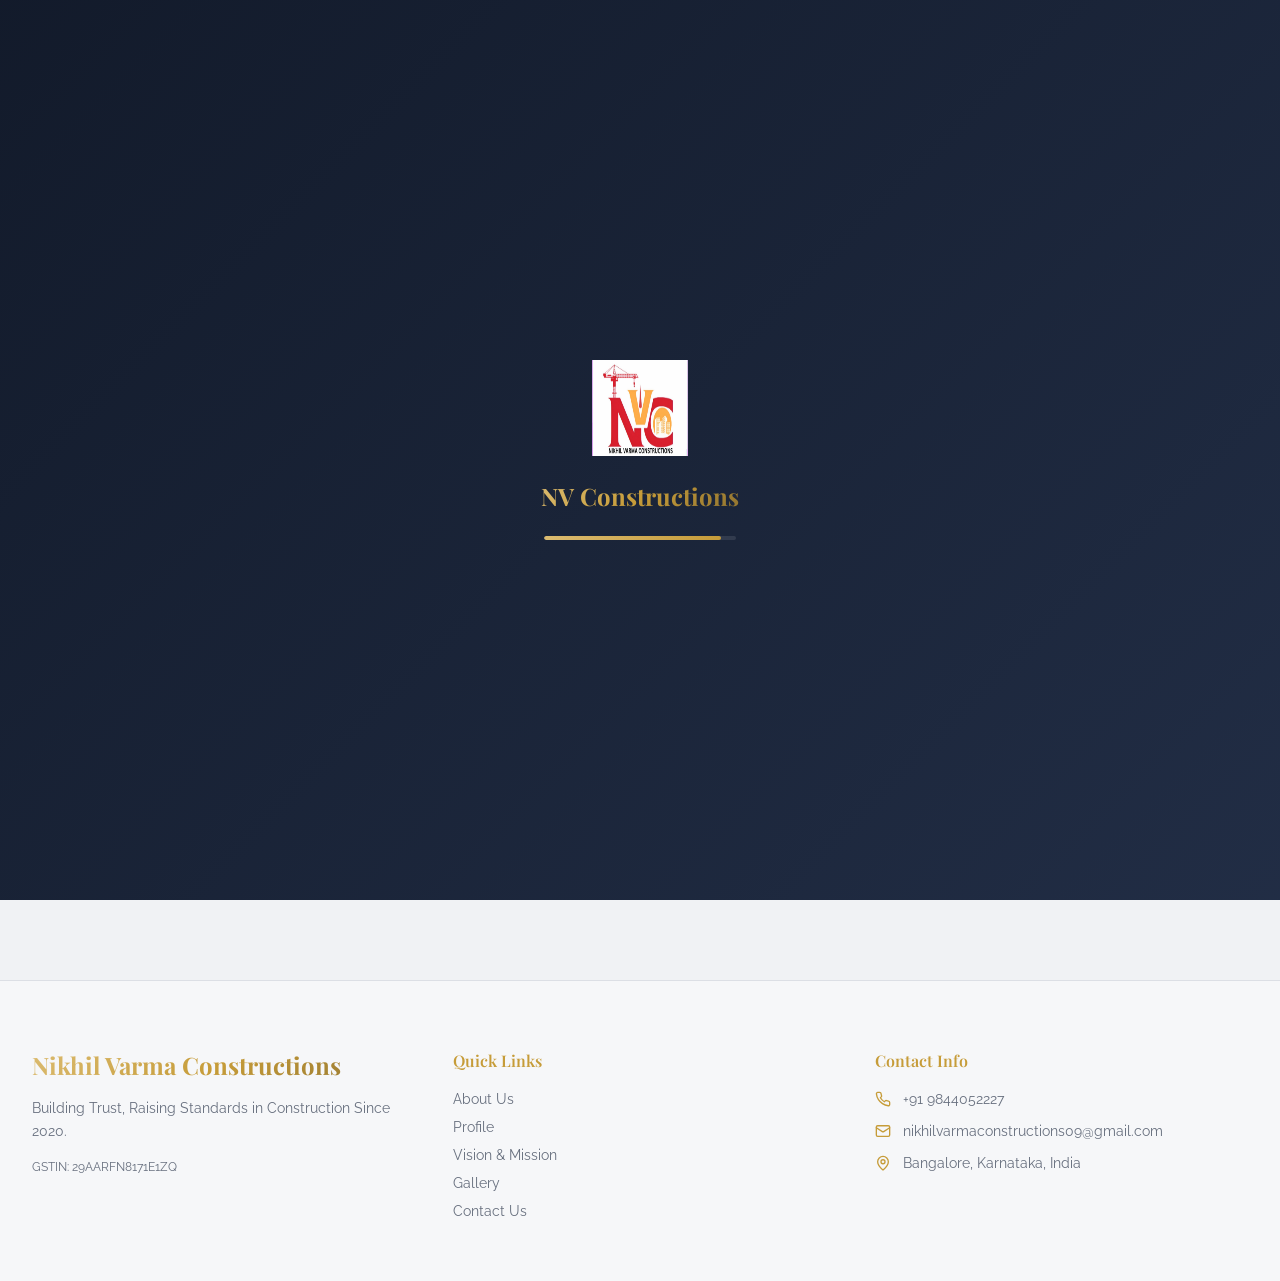
==== index.html @ b31aa089 "Add files via upload" ====
<!doctype html>
<html lang="en">
  <head>
    <meta charset="UTF-8" />
    <meta name="viewport" content="width=device-width, initial-scale=1.0" />
    <!-- TODO: Set the document title to the name of your application -->
    <title>Nikhil Varma Constructions</title>
    <meta name="description" content="Lovable Generated Project">
    <meta name="author" content="Lovable" />

    <!-- TODO: Update og:title to match your application name -->
    
    
    <meta property="og:type" content="website" />
    <meta property="og:image" content="https://pub-bb2e103a32db4e198524a2e9ed8f35b4.r2.dev/2d81e520-e8b1-4609-b271-ac4b49b8812e/id-preview-5701d9f8--d0efa5bd-de8d-4c6a-be8a-a0b3c2a89f29.lovable.app-1772284241008.png">

    <meta name="twitter:card" content="summary_large_image" />
    <meta name="twitter:site" content="@Lovable" />
    <meta name="twitter:image" content="https://pub-bb2e103a32db4e198524a2e9ed8f35b4.r2.dev/2d81e520-e8b1-4609-b271-ac4b49b8812e/id-preview-5701d9f8--d0efa5bd-de8d-4c6a-be8a-a0b3c2a89f29.lovable.app-1772284241008.png">
    
  
  
  
  <meta property="og:title" content="Nikhil Varma Constructions">
  <meta name="twitter:title" content="Nikhil Varma Constructions">
  <meta property="og:description" content="Lovable Generated Project">
  <meta name="twitter:description" content="Lovable Generated Project">
  <script type="module" crossorigin src="./assets/index-DYrRsvJ_.js"></script>
  <link rel="stylesheet" crossorigin href="./assets/index-O7Yin_gC.css">
</head>

  <body>
    <div id="root"></div>
  </body>
</html>
---- assets/index-O7Yin_gC.css ----
@import"https://fonts.googleapis.com/css2?family=Playfair+Display:wght@400;500;600;700;800&family=Raleway:wght@300;400;500;600;700&display=swap";*,:before,:after{--tw-border-spacing-x: 0;--tw-border-spacing-y: 0;--tw-translate-x: 0;--tw-translate-y: 0;--tw-rotate: 0;--tw-skew-x: 0;--tw-skew-y: 0;--tw-scale-x: 1;--tw-scale-y: 1;--tw-pan-x: ;--tw-pan-y: ;--tw-pinch-zoom: ;--tw-scroll-snap-strictness: proximity;--tw-gradient-from-position: ;--tw-gradient-via-position: ;--tw-gradient-to-position: ;--tw-ordinal: ;--tw-slashed-zero: ;--tw-numeric-figure: ;--tw-numeric-spacing: ;--tw-numeric-fraction: ;--tw-ring-inset: ;--tw-ring-offset-width: 0px;--tw-ring-offset-color: #fff;--tw-ring-color: rgb(59 130 246 / .5);--tw-ring-offset-shadow: 0 0 #0000;--tw-ring-shadow: 0 0 #0000;--tw-shadow: 0 0 #0000;--tw-shadow-colored: 0 0 #0000;--tw-blur: ;--tw-brightness: ;--tw-contrast: ;--tw-grayscale: ;--tw-hue-rotate: ;--tw-invert: ;--tw-saturate: ;--tw-sepia: ;--tw-drop-shadow: ;--tw-backdrop-blur: ;--tw-backdrop-brightness: ;--tw-backdrop-contrast: ;--tw-backdrop-grayscale: ;--tw-backdrop-hue-rotate: ;--tw-backdrop-invert: ;--tw-backdrop-opacity: ;--tw-backdrop-saturate: ;--tw-backdrop-sepia: ;--tw-contain-size: ;--tw-contain-layout: ;--tw-contain-paint: ;--tw-contain-style: }::backdrop{--tw-border-spacing-x: 0;--tw-border-spacing-y: 0;--tw-translate-x: 0;--tw-translate-y: 0;--tw-rotate: 0;--tw-skew-x: 0;--tw-skew-y: 0;--tw-scale-x: 1;--tw-scale-y: 1;--tw-pan-x: ;--tw-pan-y: ;--tw-pinch-zoom: ;--tw-scroll-snap-strictness: proximity;--tw-gradient-from-position: ;--tw-gradient-via-position: ;--tw-gradient-to-position: ;--tw-ordinal: ;--tw-slashed-zero: ;--tw-numeric-figure: ;--tw-numeric-spacing: ;--tw-numeric-fraction: ;--tw-ring-inset: ;--tw-ring-offset-width: 0px;--tw-ring-offset-color: #fff;--tw-ring-color: rgb(59 130 246 / .5);--tw-ring-offset-shadow: 0 0 #0000;--tw-ring-shadow: 0 0 #0000;--tw-shadow: 0 0 #0000;--tw-shadow-colored: 0 0 #0000;--tw-blur: ;--tw-brightness: ;--tw-contrast: ;--tw-grayscale: ;--tw-hue-rotate: ;--tw-invert: ;--tw-saturate: ;--tw-sepia: ;--tw-drop-shadow: ;--tw-backdrop-blur: ;--tw-backdrop-brightness: ;--tw-backdrop-contrast: ;--tw-backdrop-grayscale: ;--tw-backdrop-hue-rotate: ;--tw-backdrop-invert: ;--tw-backdrop-opacity: ;--tw-backdrop-saturate: ;--tw-backdrop-sepia: ;--tw-contain-size: ;--tw-contain-layout: ;--tw-contain-paint: ;--tw-contain-style: }*,:before,:after{box-sizing:border-box;border-width:0;border-style:solid;border-color:#e5e7eb}:before,:after{--tw-content: ""}html,:host{line-height:1.5;-webkit-text-size-adjust:100%;-moz-tab-size:4;-o-tab-size:4;tab-size:4;font-family:ui-sans-serif,system-ui,sans-serif,"Apple Color Emoji","Segoe UI Emoji",Segoe UI Symbol,"Noto Color Emoji";font-feature-settings:normal;font-variation-settings:normal;-webkit-tap-highlight-color:transparent}body{margin:0;line-height:inherit}hr{height:0;color:inherit;border-top-width:1px}abbr:where([title]){-webkit-text-decoration:underline dotted;text-decoration:underline dotted}h1,h2,h3,h4,h5,h6{font-size:inherit;font-weight:inherit}a{color:inherit;text-decoration:inherit}b,strong{font-weight:bolder}code,kbd,samp,pre{font-family:ui-monospace,SFMono-Regular,Menlo,Monaco,Consolas,Liberation Mono,Courier New,monospace;font-feature-settings:normal;font-variation-settings:normal;font-size:1em}small{font-size:80%}sub,sup{font-size:75%;line-height:0;position:relative;vertical-align:baseline}sub{bottom:-.25em}sup{top:-.5em}table{text-indent:0;border-color:inherit;border-collapse:collapse}button,input,optgroup,select,textarea{font-family:inherit;font-feature-settings:inherit;font-variation-settings:inherit;font-size:100%;font-weight:inherit;line-height:inherit;letter-spacing:inherit;color:inherit;margin:0;padding:0}button,select{text-transform:none}button,input:where([type=button]),input:where([type=reset]),input:where([type=submit]){-webkit-appearance:button;background-color:transparent;background-image:none}:-moz-focusring{outline:auto}:-moz-ui-invalid{box-shadow:none}progress{vertical-align:baseline}::-webkit-inner-spin-button,::-webkit-outer-spin-button{height:auto}[type=search]{-webkit-appearance:textfield;outline-offset:-2px}::-webkit-search-decoration{-webkit-appearance:none}::-webkit-file-upload-button{-webkit-appearance:button;font:inherit}summary{display:list-item}blockquote,dl,dd,h1,h2,h3,h4,h5,h6,hr,figure,p,pre{margin:0}fieldset{margin:0;padding:0}legend{padding:0}ol,ul,menu{list-style:none;margin:0;padding:0}dialog{padding:0}textarea{resize:vertical}input::-moz-placeholder,textarea::-moz-placeholder{opacity:1;color:#9ca3af}input::placeholder,textarea::placeholder{opacity:1;color:#9ca3af}button,[role=button]{cursor:pointer}:disabled{cursor:default}img,svg,video,canvas,audio,iframe,embed,object{display:block;vertical-align:middle}img,video{max-width:100%;height:auto}[hidden]:where(:not([hidden=until-found])){display:none}:root{--background: 0 0% 100%;--foreground: 220 30% 15%;--card: 220 20% 97%;--card-foreground: 220 30% 15%;--popover: 0 0% 100%;--popover-foreground: 220 30% 15%;--primary: 42 55% 50%;--primary-foreground: 0 0% 100%;--secondary: 220 15% 93%;--secondary-foreground: 220 30% 15%;--muted: 220 15% 95%;--muted-foreground: 220 10% 45%;--accent: 42 55% 50%;--accent-foreground: 0 0% 100%;--destructive: 0 84.2% 60.2%;--destructive-foreground: 0 0% 100%;--border: 220 15% 88%;--input: 220 15% 88%;--ring: 42 55% 50%;--radius: .5rem;--gold: 42 55% 50%;--gold-light: 42 60% 65%;--gold-dark: 42 50% 38%;--navy: 220 40% 20%;--navy-light: 220 30% 30%;--navy-medium: 220 35% 25%;--sidebar-background: 220 20% 97%;--sidebar-foreground: 220 30% 15%;--sidebar-primary: 42 55% 50%;--sidebar-primary-foreground: 0 0% 100%;--sidebar-accent: 220 15% 93%;--sidebar-accent-foreground: 220 30% 15%;--sidebar-border: 220 15% 88%;--sidebar-ring: 42 55% 50%}*{border-color:hsl(var(--border))}body{background-color:hsl(var(--background));font-family:Raleway,sans-serif;color:hsl(var(--foreground));-webkit-font-smoothing:antialiased;-moz-osx-font-smoothing:grayscale}h1,h2,h3,h4,h5,h6{font-family:Playfair Display,serif}.container{width:100%;margin-right:auto;margin-left:auto;padding-right:2rem;padding-left:2rem}@media (min-width: 1400px){.container{max-width:1400px}}.sr-only{position:absolute;width:1px;height:1px;padding:0;margin:-1px;overflow:hidden;clip:rect(0,0,0,0);white-space:nowrap;border-width:0}.pointer-events-none{pointer-events:none}.pointer-events-auto{pointer-events:auto}.visible{visibility:visible}.invisible{visibility:hidden}.fixed{position:fixed}.absolute{position:absolute}.relative{position:relative}.inset-0{top:0;right:0;bottom:0;left:0}.inset-x-0{left:0;right:0}.inset-y-0{top:0;bottom:0}.-bottom-10{bottom:-2.5rem}.-bottom-12{bottom:-3rem}.-left-10{left:-2.5rem}.-left-12{left:-3rem}.-right-10{right:-2.5rem}.-right-12{right:-3rem}.-top-10{top:-2.5rem}.-top-12{top:-3rem}.bottom-0{bottom:0}.bottom-6{bottom:1.5rem}.bottom-8{bottom:2rem}.left-0{left:0}.left-1{left:.25rem}.left-1\/2{left:50%}.left-2{left:.5rem}.left-4{left:1rem}.left-\[50\%\]{left:50%}.right-0{right:0}.right-1{right:.25rem}.right-2{right:.5rem}.right-3{right:.75rem}.right-4{right:1rem}.right-6{right:1.5rem}.top-0{top:0}.top-1\.5{top:.375rem}.top-1\/2{top:50%}.top-2{top:.5rem}.top-3\.5{top:.875rem}.top-4{top:1rem}.top-\[1px\]{top:1px}.top-\[50\%\]{top:50%}.top-\[60\%\]{top:60%}.top-full{top:100%}.z-10{z-index:10}.z-20{z-index:20}.z-50{z-index:50}.z-\[100\]{z-index:100}.z-\[1\]{z-index:1}.z-\[9999\]{z-index:9999}.-mx-1{margin-left:-.25rem;margin-right:-.25rem}.mx-2{margin-left:.5rem;margin-right:.5rem}.mx-3\.5{margin-left:.875rem;margin-right:.875rem}.mx-auto{margin-left:auto;margin-right:auto}.my-0\.5{margin-top:.125rem;margin-bottom:.125rem}.my-1{margin-top:.25rem;margin-bottom:.25rem}.-ml-4{margin-left:-1rem}.-mt-4{margin-top:-1rem}.mb-1{margin-bottom:.25rem}.mb-12{margin-bottom:3rem}.mb-2{margin-bottom:.5rem}.mb-3{margin-bottom:.75rem}.mb-4{margin-bottom:1rem}.mb-6{margin-bottom:1.5rem}.mb-8{margin-bottom:2rem}.ml-1{margin-left:.25rem}.ml-2{margin-left:.5rem}.ml-auto{margin-left:auto}.mr-2{margin-right:.5rem}.mt-0\.5{margin-top:.125rem}.mt-1{margin-top:.25rem}.mt-1\.5{margin-top:.375rem}.mt-16{margin-top:4rem}.mt-2{margin-top:.5rem}.mt-24{margin-top:6rem}.mt-4{margin-top:1rem}.mt-auto{margin-top:auto}.block{display:block}.flex{display:flex}.inline-flex{display:inline-flex}.table{display:table}.grid{display:grid}.hidden{display:none}.aspect-\[4\/3\]{aspect-ratio:4/3}.aspect-square{aspect-ratio:1 / 1}.aspect-video{aspect-ratio:16 / 9}.size-4{width:1rem;height:1rem}.h-1{height:.25rem}.h-1\.5{height:.375rem}.h-10{height:2.5rem}.h-11{height:2.75rem}.h-12{height:3rem}.h-14{height:3.5rem}.h-2{height:.5rem}.h-2\.5{height:.625rem}.h-20{height:5rem}.h-24{height:6rem}.h-3{height:.75rem}.h-3\.5{height:.875rem}.h-4{height:1rem}.h-40{height:10rem}.h-5{height:1.25rem}.h-52{height:13rem}.h-6{height:1.5rem}.h-7{height:1.75rem}.h-8{height:2rem}.h-9{height:2.25rem}.h-\[1px\]{height:1px}.h-\[40vh\]{height:40vh}.h-\[90vh\]{height:90vh}.h-\[var\(--radix-navigation-menu-viewport-height\)\]{height:var(--radix-navigation-menu-viewport-height)}.h-\[var\(--radix-select-trigger-height\)\]{height:var(--radix-select-trigger-height)}.h-auto{height:auto}.h-full{height:100%}.h-px{height:1px}.h-svh{height:100svh}.max-h-96{max-height:24rem}.max-h-\[300px\]{max-height:300px}.max-h-screen{max-height:100vh}.min-h-0{min-height:0px}.min-h-\[300px\]{min-height:300px}.min-h-\[600px\]{min-height:600px}.min-h-\[80px\]{min-height:80px}.min-h-screen{min-height:100vh}.min-h-svh{min-height:100svh}.w-0{width:0px}.w-1{width:.25rem}.w-10{width:2.5rem}.w-11{width:2.75rem}.w-12{width:3rem}.w-16{width:4rem}.w-2{width:.5rem}.w-2\.5{width:.625rem}.w-24{width:6rem}.w-3{width:.75rem}.w-3\.5{width:.875rem}.w-3\/4{width:75%}.w-4{width:1rem}.w-40{width:10rem}.w-48{width:12rem}.w-5{width:1.25rem}.w-52{width:13rem}.w-6{width:1.5rem}.w-64{width:16rem}.w-7{width:1.75rem}.w-72{width:18rem}.w-8{width:2rem}.w-9{width:2.25rem}.w-\[--sidebar-width\]{width:var(--sidebar-width)}.w-\[100px\]{width:100px}.w-\[1px\]{width:1px}.w-auto{width:auto}.w-full{width:100%}.w-max{width:-moz-max-content;width:max-content}.w-px{width:1px}.min-w-0{min-width:0px}.min-w-5{min-width:1.25rem}.min-w-\[12rem\]{min-width:12rem}.min-w-\[8rem\]{min-width:8rem}.min-w-\[var\(--radix-select-trigger-width\)\]{min-width:var(--radix-select-trigger-width)}.max-w-2xl{max-width:42rem}.max-w-3xl{max-width:48rem}.max-w-4xl{max-width:56rem}.max-w-5xl{max-width:64rem}.max-w-\[--skeleton-width\]{max-width:var(--skeleton-width)}.max-w-lg{max-width:32rem}.max-w-max{max-width:-moz-max-content;max-width:max-content}.max-w-xl{max-width:36rem}.flex-1{flex:1 1 0%}.shrink-0{flex-shrink:0}.grow{flex-grow:1}.grow-0{flex-grow:0}.basis-full{flex-basis:100%}.caption-bottom{caption-side:bottom}.border-collapse{border-collapse:collapse}.origin-center{transform-origin:center}.-translate-x-1\/2{--tw-translate-x: -50%;transform:translate(var(--tw-translate-x),var(--tw-translate-y)) rotate(var(--tw-rotate)) skew(var(--tw-skew-x)) skewY(var(--tw-skew-y)) scaleX(var(--tw-scale-x)) scaleY(var(--tw-scale-y))}.-translate-x-px{--tw-translate-x: -1px;transform:translate(var(--tw-translate-x),var(--tw-translate-y)) rotate(var(--tw-rotate)) skew(var(--tw-skew-x)) skewY(var(--tw-skew-y)) scaleX(var(--tw-scale-x)) scaleY(var(--tw-scale-y))}.-translate-y-1\/2{--tw-translate-y: -50%;transform:translate(var(--tw-translate-x),var(--tw-translate-y)) rotate(var(--tw-rotate)) skew(var(--tw-skew-x)) skewY(var(--tw-skew-y)) scaleX(var(--tw-scale-x)) scaleY(var(--tw-scale-y))}.translate-x-\[-50\%\]{--tw-translate-x: -50%;transform:translate(var(--tw-translate-x),var(--tw-translate-y)) rotate(var(--tw-rotate)) skew(var(--tw-skew-x)) skewY(var(--tw-skew-y)) scaleX(var(--tw-scale-x)) scaleY(var(--tw-scale-y))}.translate-x-px{--tw-translate-x: 1px;transform:translate(var(--tw-translate-x),var(--tw-translate-y)) rotate(var(--tw-rotate)) skew(var(--tw-skew-x)) skewY(var(--tw-skew-y)) scaleX(var(--tw-scale-x)) scaleY(var(--tw-scale-y))}.translate-y-\[-50\%\]{--tw-translate-y: -50%;transform:translate(var(--tw-translate-x),var(--tw-translate-y)) rotate(var(--tw-rotate)) skew(var(--tw-skew-x)) skewY(var(--tw-skew-y)) scaleX(var(--tw-scale-x)) scaleY(var(--tw-scale-y))}.rotate-45{--tw-rotate: 45deg;transform:translate(var(--tw-translate-x),var(--tw-translate-y)) rotate(var(--tw-rotate)) skew(var(--tw-skew-x)) skewY(var(--tw-skew-y)) scaleX(var(--tw-scale-x)) scaleY(var(--tw-scale-y))}.rotate-90{--tw-rotate: 90deg;transform:translate(var(--tw-translate-x),var(--tw-translate-y)) rotate(var(--tw-rotate)) skew(var(--tw-skew-x)) skewY(var(--tw-skew-y)) scaleX(var(--tw-scale-x)) scaleY(var(--tw-scale-y))}.transform{transform:translate(var(--tw-translate-x),var(--tw-translate-y)) rotate(var(--tw-rotate)) skew(var(--tw-skew-x)) skewY(var(--tw-skew-y)) scaleX(var(--tw-scale-x)) scaleY(var(--tw-scale-y))}@keyframes pulse{50%{opacity:.5}}.animate-pulse{animation:pulse 2s cubic-bezier(.4,0,.6,1) infinite}.cursor-default{cursor:default}.cursor-pointer{cursor:pointer}.touch-none{touch-action:none}.select-none{-webkit-user-select:none;-moz-user-select:none;user-select:none}.list-none{list-style-type:none}.grid-cols-1{grid-template-columns:repeat(1,minmax(0,1fr))}.grid-cols-2{grid-template-columns:repeat(2,minmax(0,1fr))}.flex-row{flex-direction:row}.flex-col{flex-direction:column}.flex-col-reverse{flex-direction:column-reverse}.flex-wrap{flex-wrap:wrap}.items-start{align-items:flex-start}.items-end{align-items:flex-end}.items-center{align-items:center}.items-stretch{align-items:stretch}.justify-center{justify-content:center}.justify-between{justify-content:space-between}.gap-1{gap:.25rem}.gap-1\.5{gap:.375rem}.gap-12{gap:3rem}.gap-16{gap:4rem}.gap-2{gap:.5rem}.gap-3{gap:.75rem}.gap-4{gap:1rem}.gap-6{gap:1.5rem}.gap-8{gap:2rem}.space-x-1>:not([hidden])~:not([hidden]){--tw-space-x-reverse: 0;margin-right:calc(.25rem * var(--tw-space-x-reverse));margin-left:calc(.25rem * calc(1 - var(--tw-space-x-reverse)))}.space-x-4>:not([hidden])~:not([hidden]){--tw-space-x-reverse: 0;margin-right:calc(1rem * var(--tw-space-x-reverse));margin-left:calc(1rem * calc(1 - var(--tw-space-x-reverse)))}.space-y-1>:not([hidden])~:not([hidden]){--tw-space-y-reverse: 0;margin-top:calc(.25rem * calc(1 - var(--tw-space-y-reverse)));margin-bottom:calc(.25rem * var(--tw-space-y-reverse))}.space-y-1\.5>:not([hidden])~:not([hidden]){--tw-space-y-reverse: 0;margin-top:calc(.375rem * calc(1 - var(--tw-space-y-reverse)));margin-bottom:calc(.375rem * var(--tw-space-y-reverse))}.space-y-2>:not([hidden])~:not([hidden]){--tw-space-y-reverse: 0;margin-top:calc(.5rem * calc(1 - var(--tw-space-y-reverse)));margin-bottom:calc(.5rem * var(--tw-space-y-reverse))}.space-y-4>:not([hidden])~:not([hidden]){--tw-space-y-reverse: 0;margin-top:calc(1rem * calc(1 - var(--tw-space-y-reverse)));margin-bottom:calc(1rem * var(--tw-space-y-reverse))}.space-y-5>:not([hidden])~:not([hidden]){--tw-space-y-reverse: 0;margin-top:calc(1.25rem * calc(1 - var(--tw-space-y-reverse)));margin-bottom:calc(1.25rem * var(--tw-space-y-reverse))}.space-y-6>:not([hidden])~:not([hidden]){--tw-space-y-reverse: 0;margin-top:calc(1.5rem * calc(1 - var(--tw-space-y-reverse)));margin-bottom:calc(1.5rem * var(--tw-space-y-reverse))}.overflow-auto{overflow:auto}.overflow-hidden{overflow:hidden}.overflow-y-auto{overflow-y:auto}.overflow-x-hidden{overflow-x:hidden}.whitespace-nowrap{white-space:nowrap}.break-words{overflow-wrap:break-word}.rounded-\[2px\]{border-radius:2px}.rounded-\[inherit\]{border-radius:inherit}.rounded-full{border-radius:9999px}.rounded-lg{border-radius:var(--radius)}.rounded-md{border-radius:calc(var(--radius) - 2px)}.rounded-sm{border-radius:calc(var(--radius) - 4px)}.rounded-xl{border-radius:.75rem}.rounded-t-\[10px\]{border-top-left-radius:10px;border-top-right-radius:10px}.rounded-tl-sm{border-top-left-radius:calc(var(--radius) - 4px)}.border{border-width:1px}.border-2{border-width:2px}.border-\[1\.5px\]{border-width:1.5px}.border-y{border-top-width:1px;border-bottom-width:1px}.border-b{border-bottom-width:1px}.border-l{border-left-width:1px}.border-r{border-right-width:1px}.border-t{border-top-width:1px}.border-dashed{border-style:dashed}.border-\[--color-border\]{border-color:var(--color-border)}.border-border{border-color:hsl(var(--border))}.border-border\/50{border-color:hsl(var(--border) / .5)}.border-destructive{border-color:hsl(var(--destructive))}.border-destructive\/50{border-color:hsl(var(--destructive) / .5)}.border-input{border-color:hsl(var(--input))}.border-primary{border-color:hsl(var(--primary))}.border-sidebar-border{border-color:hsl(var(--sidebar-border))}.border-transparent{border-color:transparent}.border-white\/40{border-color:#fff6}.border-l-transparent{border-left-color:transparent}.border-t-transparent{border-top-color:transparent}.bg-\[--color-bg\]{background-color:var(--color-bg)}.bg-\[hsl\(142\,70\%\,45\%\)\]{--tw-bg-opacity: 1;background-color:hsl(142 70% 45% / var(--tw-bg-opacity, 1))}.bg-accent{background-color:hsl(var(--accent))}.bg-background{background-color:hsl(var(--background))}.bg-background\/70{background-color:hsl(var(--background) / .7)}.bg-background\/90{background-color:hsl(var(--background) / .9)}.bg-black\/80{background-color:#000c}.bg-border{background-color:hsl(var(--border))}.bg-card{background-color:hsl(var(--card))}.bg-destructive{background-color:hsl(var(--destructive))}.bg-foreground{background-color:hsl(var(--foreground))}.bg-foreground\/60{background-color:hsl(var(--foreground) / .6)}.bg-muted{background-color:hsl(var(--muted))}.bg-muted\/50{background-color:hsl(var(--muted) / .5)}.bg-popover{background-color:hsl(var(--popover))}.bg-primary{background-color:hsl(var(--primary))}.bg-primary\/5{background-color:hsl(var(--primary) / .05)}.bg-secondary{background-color:hsl(var(--secondary))}.bg-sidebar{background-color:hsl(var(--sidebar-background))}.bg-sidebar-border{background-color:hsl(var(--sidebar-border))}.bg-transparent{background-color:transparent}.bg-white\/10{background-color:#ffffff1a}.bg-white\/40{background-color:#fff6}.bg-gradient-to-t{background-image:linear-gradient(to top,var(--tw-gradient-stops))}.from-foreground\/80{--tw-gradient-from: hsl(var(--foreground) / .8) var(--tw-gradient-from-position);--tw-gradient-to: hsl(var(--foreground) / 0) var(--tw-gradient-to-position);--tw-gradient-stops: var(--tw-gradient-from), var(--tw-gradient-to)}.via-transparent{--tw-gradient-to: rgb(0 0 0 / 0) var(--tw-gradient-to-position);--tw-gradient-stops: var(--tw-gradient-from), transparent var(--tw-gradient-via-position), var(--tw-gradient-to)}.to-foreground\/30{--tw-gradient-to: hsl(var(--foreground) / .3) var(--tw-gradient-to-position)}.to-transparent{--tw-gradient-to: transparent var(--tw-gradient-to-position)}.fill-current{fill:currentColor}.object-cover{-o-object-fit:cover;object-fit:cover}.p-0{padding:0}.p-1{padding:.25rem}.p-10{padding:2.5rem}.p-2{padding:.5rem}.p-3{padding:.75rem}.p-4{padding:1rem}.p-6{padding:1.5rem}.p-8{padding:2rem}.p-\[1px\]{padding:1px}.px-1{padding-left:.25rem;padding-right:.25rem}.px-10{padding-left:2.5rem;padding-right:2.5rem}.px-2{padding-left:.5rem;padding-right:.5rem}.px-2\.5{padding-left:.625rem;padding-right:.625rem}.px-3{padding-left:.75rem;padding-right:.75rem}.px-4{padding-left:1rem;padding-right:1rem}.px-5{padding-left:1.25rem;padding-right:1.25rem}.px-8{padding-left:2rem;padding-right:2rem}.py-0\.5{padding-top:.125rem;padding-bottom:.125rem}.py-1{padding-top:.25rem;padding-bottom:.25rem}.py-1\.5{padding-top:.375rem;padding-bottom:.375rem}.py-16{padding-top:4rem;padding-bottom:4rem}.py-2{padding-top:.5rem;padding-bottom:.5rem}.py-24{padding-top:6rem;padding-bottom:6rem}.py-3{padding-top:.75rem;padding-bottom:.75rem}.py-4{padding-top:1rem;padding-bottom:1rem}.py-6{padding-top:1.5rem;padding-bottom:1.5rem}.pb-3{padding-bottom:.75rem}.pb-4{padding-bottom:1rem}.pl-2\.5{padding-left:.625rem}.pl-4{padding-left:1rem}.pl-8{padding-left:2rem}.pr-2{padding-right:.5rem}.pr-2\.5{padding-right:.625rem}.pr-8{padding-right:2rem}.pt-0{padding-top:0}.pt-1{padding-top:.25rem}.pt-20{padding-top:5rem}.pt-3{padding-top:.75rem}.pt-4{padding-top:1rem}.text-left{text-align:left}.text-center{text-align:center}.align-middle{vertical-align:middle}.font-heading{font-family:Playfair Display,serif}.font-mono{font-family:ui-monospace,SFMono-Regular,Menlo,Monaco,Consolas,Liberation Mono,Courier New,monospace}.text-2xl{font-size:1.5rem;line-height:2rem}.text-3xl{font-size:1.875rem;line-height:2.25rem}.text-4xl{font-size:2.25rem;line-height:2.5rem}.text-\[0\.8rem\]{font-size:.8rem}.text-base{font-size:1rem;line-height:1.5rem}.text-lg{font-size:1.125rem;line-height:1.75rem}.text-sm{font-size:.875rem;line-height:1.25rem}.text-xl{font-size:1.25rem;line-height:1.75rem}.text-xs{font-size:.75rem;line-height:1rem}.font-bold{font-weight:700}.font-medium{font-weight:500}.font-normal{font-weight:400}.font-semibold{font-weight:600}.uppercase{text-transform:uppercase}.tabular-nums{--tw-numeric-spacing: tabular-nums;font-variant-numeric:var(--tw-ordinal) var(--tw-slashed-zero) var(--tw-numeric-figure) var(--tw-numeric-spacing) var(--tw-numeric-fraction)}.leading-none{line-height:1}.leading-relaxed{line-height:1.625}.leading-tight{line-height:1.25}.tracking-\[0\.3em\]{letter-spacing:.3em}.tracking-tight{letter-spacing:-.025em}.tracking-widest{letter-spacing:.1em}.text-accent-foreground{color:hsl(var(--accent-foreground))}.text-card-foreground{color:hsl(var(--card-foreground))}.text-current{color:currentColor}.text-destructive{color:hsl(var(--destructive))}.text-destructive-foreground{color:hsl(var(--destructive-foreground))}.text-foreground{color:hsl(var(--foreground))}.text-foreground\/50{color:hsl(var(--foreground) / .5)}.text-muted-foreground{color:hsl(var(--muted-foreground))}.text-popover-foreground{color:hsl(var(--popover-foreground))}.text-primary{color:hsl(var(--primary))}.text-primary-foreground{color:hsl(var(--primary-foreground))}.text-secondary-foreground{color:hsl(var(--secondary-foreground))}.text-sidebar-foreground{color:hsl(var(--sidebar-foreground))}.text-sidebar-foreground\/70{color:hsl(var(--sidebar-foreground) / .7)}.text-white{--tw-text-opacity: 1;color:rgb(255 255 255 / var(--tw-text-opacity, 1))}.underline{text-decoration-line:underline}.underline-offset-4{text-underline-offset:4px}.opacity-0{opacity:0}.opacity-50{opacity:.5}.opacity-60{opacity:.6}.opacity-70{opacity:.7}.opacity-90{opacity:.9}.shadow-\[0_0_0_1px_hsl\(var\(--sidebar-border\)\)\]{--tw-shadow: 0 0 0 1px hsl(var(--sidebar-border));--tw-shadow-colored: 0 0 0 1px var(--tw-shadow-color);box-shadow:var(--tw-ring-offset-shadow, 0 0 #0000),var(--tw-ring-shadow, 0 0 #0000),var(--tw-shadow)}.shadow-lg{--tw-shadow: 0 10px 15px -3px rgb(0 0 0 / .1), 0 4px 6px -4px rgb(0 0 0 / .1);--tw-shadow-colored: 0 10px 15px -3px var(--tw-shadow-color), 0 4px 6px -4px var(--tw-shadow-color);box-shadow:var(--tw-ring-offset-shadow, 0 0 #0000),var(--tw-ring-shadow, 0 0 #0000),var(--tw-shadow)}.shadow-md{--tw-shadow: 0 4px 6px -1px rgb(0 0 0 / .1), 0 2px 4px -2px rgb(0 0 0 / .1);--tw-shadow-colored: 0 4px 6px -1px var(--tw-shadow-color), 0 2px 4px -2px var(--tw-shadow-color);box-shadow:var(--tw-ring-offset-shadow, 0 0 #0000),var(--tw-ring-shadow, 0 0 #0000),var(--tw-shadow)}.shadow-none{--tw-shadow: 0 0 #0000;--tw-shadow-colored: 0 0 #0000;box-shadow:var(--tw-ring-offset-shadow, 0 0 #0000),var(--tw-ring-shadow, 0 0 #0000),var(--tw-shadow)}.shadow-sm{--tw-shadow: 0 1px 2px 0 rgb(0 0 0 / .05);--tw-shadow-colored: 0 1px 2px 0 var(--tw-shadow-color);box-shadow:var(--tw-ring-offset-shadow, 0 0 #0000),var(--tw-ring-shadow, 0 0 #0000),var(--tw-shadow)}.shadow-xl{--tw-shadow: 0 20px 25px -5px rgb(0 0 0 / .1), 0 8px 10px -6px rgb(0 0 0 / .1);--tw-shadow-colored: 0 20px 25px -5px var(--tw-shadow-color), 0 8px 10px -6px var(--tw-shadow-color);box-shadow:var(--tw-ring-offset-shadow, 0 0 #0000),var(--tw-ring-shadow, 0 0 #0000),var(--tw-shadow)}.shadow-gold\/0{--tw-shadow-color: hsl(var(--gold) / 0);--tw-shadow: var(--tw-shadow-colored)}.outline-none{outline:2px solid transparent;outline-offset:2px}.outline{outline-style:solid}.ring-0{--tw-ring-offset-shadow: var(--tw-ring-inset) 0 0 0 var(--tw-ring-offset-width) var(--tw-ring-offset-color);--tw-ring-shadow: var(--tw-ring-inset) 0 0 0 calc(0px + var(--tw-ring-offset-width)) var(--tw-ring-color);box-shadow:var(--tw-ring-offset-shadow),var(--tw-ring-shadow),var(--tw-shadow, 0 0 #0000)}.ring-2{--tw-ring-offset-shadow: var(--tw-ring-inset) 0 0 0 var(--tw-ring-offset-width) var(--tw-ring-offset-color);--tw-ring-shadow: var(--tw-ring-inset) 0 0 0 calc(2px + var(--tw-ring-offset-width)) var(--tw-ring-color);box-shadow:var(--tw-ring-offset-shadow),var(--tw-ring-shadow),var(--tw-shadow, 0 0 #0000)}.ring-ring{--tw-ring-color: hsl(var(--ring))}.ring-sidebar-ring{--tw-ring-color: hsl(var(--sidebar-ring))}.ring-offset-background{--tw-ring-offset-color: hsl(var(--background))}.blur-3xl{--tw-blur: blur(64px);filter:var(--tw-blur) var(--tw-brightness) var(--tw-contrast) var(--tw-grayscale) var(--tw-hue-rotate) var(--tw-invert) var(--tw-saturate) var(--tw-sepia) var(--tw-drop-shadow)}.filter{filter:var(--tw-blur) var(--tw-brightness) var(--tw-contrast) var(--tw-grayscale) var(--tw-hue-rotate) var(--tw-invert) var(--tw-saturate) var(--tw-sepia) var(--tw-drop-shadow)}.backdrop-blur-md{--tw-backdrop-blur: blur(12px);-webkit-backdrop-filter:var(--tw-backdrop-blur) var(--tw-backdrop-brightness) var(--tw-backdrop-contrast) var(--tw-backdrop-grayscale) var(--tw-backdrop-hue-rotate) var(--tw-backdrop-invert) var(--tw-backdrop-opacity) var(--tw-backdrop-saturate) var(--tw-backdrop-sepia);backdrop-filter:var(--tw-backdrop-blur) var(--tw-backdrop-brightness) var(--tw-backdrop-contrast) var(--tw-backdrop-grayscale) var(--tw-backdrop-hue-rotate) var(--tw-backdrop-invert) var(--tw-backdrop-opacity) var(--tw-backdrop-saturate) var(--tw-backdrop-sepia)}.backdrop-blur-sm{--tw-backdrop-blur: blur(4px);-webkit-backdrop-filter:var(--tw-backdrop-blur) var(--tw-backdrop-brightness) var(--tw-backdrop-contrast) var(--tw-backdrop-grayscale) var(--tw-backdrop-hue-rotate) var(--tw-backdrop-invert) var(--tw-backdrop-opacity) var(--tw-backdrop-saturate) var(--tw-backdrop-sepia);backdrop-filter:var(--tw-backdrop-blur) var(--tw-backdrop-brightness) var(--tw-backdrop-contrast) var(--tw-backdrop-grayscale) var(--tw-backdrop-hue-rotate) var(--tw-backdrop-invert) var(--tw-backdrop-opacity) var(--tw-backdrop-saturate) var(--tw-backdrop-sepia)}.transition{transition-property:color,background-color,border-color,text-decoration-color,fill,stroke,opacity,box-shadow,transform,filter,-webkit-backdrop-filter;transition-property:color,background-color,border-color,text-decoration-color,fill,stroke,opacity,box-shadow,transform,filter,backdrop-filter;transition-property:color,background-color,border-color,text-decoration-color,fill,stroke,opacity,box-shadow,transform,filter,backdrop-filter,-webkit-backdrop-filter;transition-timing-function:cubic-bezier(.4,0,.2,1);transition-duration:.15s}.transition-\[left\,right\,width\]{transition-property:left,right,width;transition-timing-function:cubic-bezier(.4,0,.2,1);transition-duration:.15s}.transition-\[margin\,opa\]{transition-property:margin,opa;transition-timing-function:cubic-bezier(.4,0,.2,1);transition-duration:.15s}.transition-\[width\,height\,padding\]{transition-property:width,height,padding;transition-timing-function:cubic-bezier(.4,0,.2,1);transition-duration:.15s}.transition-\[width\]{transition-property:width;transition-timing-function:cubic-bezier(.4,0,.2,1);transition-duration:.15s}.transition-all{transition-property:all;transition-timing-function:cubic-bezier(.4,0,.2,1);transition-duration:.15s}.transition-colors{transition-property:color,background-color,border-color,text-decoration-color,fill,stroke;transition-timing-function:cubic-bezier(.4,0,.2,1);transition-duration:.15s}.transition-opacity{transition-property:opacity;transition-timing-function:cubic-bezier(.4,0,.2,1);transition-duration:.15s}.transition-transform{transition-property:transform;transition-timing-function:cubic-bezier(.4,0,.2,1);transition-duration:.15s}.duration-1000{transition-duration:1s}.duration-200{transition-duration:.2s}.duration-300{transition-duration:.3s}.duration-500{transition-duration:.5s}.ease-in-out{transition-timing-function:cubic-bezier(.4,0,.2,1)}.ease-linear{transition-timing-function:linear}@keyframes enter{0%{opacity:var(--tw-enter-opacity, 1);transform:translate3d(var(--tw-enter-translate-x, 0),var(--tw-enter-translate-y, 0),0) scale3d(var(--tw-enter-scale, 1),var(--tw-enter-scale, 1),var(--tw-enter-scale, 1)) rotate(var(--tw-enter-rotate, 0))}}@keyframes exit{to{opacity:var(--tw-exit-opacity, 1);transform:translate3d(var(--tw-exit-translate-x, 0),var(--tw-exit-translate-y, 0),0) scale3d(var(--tw-exit-scale, 1),var(--tw-exit-scale, 1),var(--tw-exit-scale, 1)) rotate(var(--tw-exit-rotate, 0))}}.animate-in{animation-name:enter;animation-duration:.15s;--tw-enter-opacity: initial;--tw-enter-scale: initial;--tw-enter-rotate: initial;--tw-enter-translate-x: initial;--tw-enter-translate-y: initial}.fade-in-0{--tw-enter-opacity: 0}.fade-in-80{--tw-enter-opacity: .8}.zoom-in-95{--tw-enter-scale: .95}.duration-1000{animation-duration:1s}.duration-200{animation-duration:.2s}.duration-300{animation-duration:.3s}.duration-500{animation-duration:.5s}.ease-in-out{animation-timing-function:cubic-bezier(.4,0,.2,1)}.ease-linear{animation-timing-function:linear}.text-gradient-gold{-webkit-background-clip:text;background-clip:text;color:transparent;background-image:linear-gradient(135deg,#dbbb70,#c69c39,#917430)}.bg-gradient-navy{background:linear-gradient(180deg,#1f2c47,#364563)}.file\:border-0::file-selector-button{border-width:0px}.file\:bg-transparent::file-selector-button{background-color:transparent}.file\:text-sm::file-selector-button{font-size:.875rem;line-height:1.25rem}.file\:font-medium::file-selector-button{font-weight:500}.file\:text-foreground::file-selector-button{color:hsl(var(--foreground))}.placeholder\:text-muted-foreground::-moz-placeholder{color:hsl(var(--muted-foreground))}.placeholder\:text-muted-foreground::placeholder{color:hsl(var(--muted-foreground))}.after\:absolute:after{content:var(--tw-content);position:absolute}.after\:-inset-2:after{content:var(--tw-content);top:-.5rem;right:-.5rem;bottom:-.5rem;left:-.5rem}.after\:inset-y-0:after{content:var(--tw-content);top:0;bottom:0}.after\:left-1\/2:after{content:var(--tw-content);left:50%}.after\:w-1:after{content:var(--tw-content);width:.25rem}.after\:w-\[2px\]:after{content:var(--tw-content);width:2px}.after\:-translate-x-1\/2:after{content:var(--tw-content);--tw-translate-x: -50%;transform:translate(var(--tw-translate-x),var(--tw-translate-y)) rotate(var(--tw-rotate)) skew(var(--tw-skew-x)) skewY(var(--tw-skew-y)) scaleX(var(--tw-scale-x)) scaleY(var(--tw-scale-y))}.first\:rounded-l-md:first-child{border-top-left-radius:calc(var(--radius) - 2px);border-bottom-left-radius:calc(var(--radius) - 2px)}.first\:border-l:first-child{border-left-width:1px}.last\:rounded-r-md:last-child{border-top-right-radius:calc(var(--radius) - 2px);border-bottom-right-radius:calc(var(--radius) - 2px)}.focus-within\:relative:focus-within{position:relative}.focus-within\:z-20:focus-within{z-index:20}.hover\:translate-x-1:hover{--tw-translate-x: .25rem;transform:translate(var(--tw-translate-x),var(--tw-translate-y)) rotate(var(--tw-rotate)) skew(var(--tw-skew-x)) skewY(var(--tw-skew-y)) scaleX(var(--tw-scale-x)) scaleY(var(--tw-scale-y))}.hover\:scale-110:hover{--tw-scale-x: 1.1;--tw-scale-y: 1.1;transform:translate(var(--tw-translate-x),var(--tw-translate-y)) rotate(var(--tw-rotate)) skew(var(--tw-skew-x)) skewY(var(--tw-skew-y)) scaleX(var(--tw-scale-x)) scaleY(var(--tw-scale-y))}.hover\:border-primary\/40:hover{border-color:hsl(var(--primary) / .4)}.hover\:bg-\[hsl\(142\,70\%\,40\%\)\]:hover{--tw-bg-opacity: 1;background-color:hsl(142 70% 40% / var(--tw-bg-opacity, 1))}.hover\:bg-accent:hover{background-color:hsl(var(--accent))}.hover\:bg-destructive\/80:hover{background-color:hsl(var(--destructive) / .8)}.hover\:bg-destructive\/90:hover{background-color:hsl(var(--destructive) / .9)}.hover\:bg-gold-dark:hover{background-color:hsl(var(--gold-dark))}.hover\:bg-muted:hover{background-color:hsl(var(--muted))}.hover\:bg-muted\/50:hover{background-color:hsl(var(--muted) / .5)}.hover\:bg-primary:hover{background-color:hsl(var(--primary))}.hover\:bg-primary\/80:hover{background-color:hsl(var(--primary) / .8)}.hover\:bg-primary\/90:hover{background-color:hsl(var(--primary) / .9)}.hover\:bg-secondary:hover{background-color:hsl(var(--secondary))}.hover\:bg-secondary\/50:hover{background-color:hsl(var(--secondary) / .5)}.hover\:bg-secondary\/80:hover{background-color:hsl(var(--secondary) / .8)}.hover\:bg-sidebar-accent:hover{background-color:hsl(var(--sidebar-accent))}.hover\:bg-white\/10:hover{background-color:#ffffff1a}.hover\:bg-white\/20:hover{background-color:#fff3}.hover\:text-accent-foreground:hover{color:hsl(var(--accent-foreground))}.hover\:text-foreground:hover{color:hsl(var(--foreground))}.hover\:text-muted-foreground:hover{color:hsl(var(--muted-foreground))}.hover\:text-primary:hover{color:hsl(var(--primary))}.hover\:text-primary-foreground:hover{color:hsl(var(--primary-foreground))}.hover\:text-primary\/90:hover{color:hsl(var(--primary) / .9)}.hover\:text-sidebar-accent-foreground:hover{color:hsl(var(--sidebar-accent-foreground))}.hover\:underline:hover{text-decoration-line:underline}.hover\:opacity-100:hover{opacity:1}.hover\:shadow-\[0_0_0_1px_hsl\(var\(--sidebar-accent\)\)\]:hover{--tw-shadow: 0 0 0 1px hsl(var(--sidebar-accent));--tw-shadow-colored: 0 0 0 1px var(--tw-shadow-color);box-shadow:var(--tw-ring-offset-shadow, 0 0 #0000),var(--tw-ring-shadow, 0 0 #0000),var(--tw-shadow)}.hover\:shadow-xl:hover{--tw-shadow: 0 20px 25px -5px rgb(0 0 0 / .1), 0 8px 10px -6px rgb(0 0 0 / .1);--tw-shadow-colored: 0 20px 25px -5px var(--tw-shadow-color), 0 8px 10px -6px var(--tw-shadow-color);box-shadow:var(--tw-ring-offset-shadow, 0 0 #0000),var(--tw-ring-shadow, 0 0 #0000),var(--tw-shadow)}.hover\:shadow-gold:hover{--tw-shadow-color: hsl(var(--gold));--tw-shadow: var(--tw-shadow-colored);box-shadow:0 4px 30px -5px #c69c3933}.hover\:shadow-gold-lg:hover{box-shadow:0 10px 40px -10px #c69c394d}.hover\:after\:bg-sidebar-border:hover:after{content:var(--tw-content);background-color:hsl(var(--sidebar-border))}.focus\:border-primary:focus{border-color:hsl(var(--primary))}.focus\:bg-accent:focus{background-color:hsl(var(--accent))}.focus\:bg-primary:focus{background-color:hsl(var(--primary))}.focus\:text-accent-foreground:focus{color:hsl(var(--accent-foreground))}.focus\:text-primary-foreground:focus{color:hsl(var(--primary-foreground))}.focus\:opacity-100:focus{opacity:1}.focus\:outline-none:focus{outline:2px solid transparent;outline-offset:2px}.focus\:ring-2:focus{--tw-ring-offset-shadow: var(--tw-ring-inset) 0 0 0 var(--tw-ring-offset-width) var(--tw-ring-offset-color);--tw-ring-shadow: var(--tw-ring-inset) 0 0 0 calc(2px + var(--tw-ring-offset-width)) var(--tw-ring-color);box-shadow:var(--tw-ring-offset-shadow),var(--tw-ring-shadow),var(--tw-shadow, 0 0 #0000)}.focus\:ring-ring:focus{--tw-ring-color: hsl(var(--ring))}.focus\:ring-offset-2:focus{--tw-ring-offset-width: 2px}.focus-visible\:outline-none:focus-visible{outline:2px solid transparent;outline-offset:2px}.focus-visible\:ring-1:focus-visible{--tw-ring-offset-shadow: var(--tw-ring-inset) 0 0 0 var(--tw-ring-offset-width) var(--tw-ring-offset-color);--tw-ring-shadow: var(--tw-ring-inset) 0 0 0 calc(1px + var(--tw-ring-offset-width)) var(--tw-ring-color);box-shadow:var(--tw-ring-offset-shadow),var(--tw-ring-shadow),var(--tw-shadow, 0 0 #0000)}.focus-visible\:ring-2:focus-visible{--tw-ring-offset-shadow: var(--tw-ring-inset) 0 0 0 var(--tw-ring-offset-width) var(--tw-ring-offset-color);--tw-ring-shadow: var(--tw-ring-inset) 0 0 0 calc(2px + var(--tw-ring-offset-width)) var(--tw-ring-color);box-shadow:var(--tw-ring-offset-shadow),var(--tw-ring-shadow),var(--tw-shadow, 0 0 #0000)}.focus-visible\:ring-ring:focus-visible{--tw-ring-color: hsl(var(--ring))}.focus-visible\:ring-sidebar-ring:focus-visible{--tw-ring-color: hsl(var(--sidebar-ring))}.focus-visible\:ring-offset-1:focus-visible{--tw-ring-offset-width: 1px}.focus-visible\:ring-offset-2:focus-visible{--tw-ring-offset-width: 2px}.focus-visible\:ring-offset-background:focus-visible{--tw-ring-offset-color: hsl(var(--background))}.active\:bg-sidebar-accent:active{background-color:hsl(var(--sidebar-accent))}.active\:text-sidebar-accent-foreground:active{color:hsl(var(--sidebar-accent-foreground))}.disabled\:pointer-events-none:disabled{pointer-events:none}.disabled\:cursor-not-allowed:disabled{cursor:not-allowed}.disabled\:opacity-50:disabled{opacity:.5}.group\/menu-item:focus-within .group-focus-within\/menu-item\:opacity-100{opacity:1}.group:hover .group-hover\:scale-110{--tw-scale-x: 1.1;--tw-scale-y: 1.1;transform:translate(var(--tw-translate-x),var(--tw-translate-y)) rotate(var(--tw-rotate)) skew(var(--tw-skew-x)) skewY(var(--tw-skew-y)) scaleX(var(--tw-scale-x)) scaleY(var(--tw-scale-y))}.group:hover .group-hover\:bg-primary\/20{background-color:hsl(var(--primary) / .2)}.group\/menu-item:hover .group-hover\/menu-item\:opacity-100,.group:hover .group-hover\:opacity-100{opacity:1}.group.destructive .group-\[\.destructive\]\:border-muted\/40{border-color:hsl(var(--muted) / .4)}.group.toaster .group-\[\.toaster\]\:border-border{border-color:hsl(var(--border))}.group.toast .group-\[\.toast\]\:bg-muted{background-color:hsl(var(--muted))}.group.toast .group-\[\.toast\]\:bg-primary{background-color:hsl(var(--primary))}.group.toaster .group-\[\.toaster\]\:bg-background{background-color:hsl(var(--background))}.group.destructive .group-\[\.destructive\]\:text-red-300{--tw-text-opacity: 1;color:rgb(252 165 165 / var(--tw-text-opacity, 1))}.group.toast .group-\[\.toast\]\:text-muted-foreground{color:hsl(var(--muted-foreground))}.group.toast .group-\[\.toast\]\:text-primary-foreground{color:hsl(var(--primary-foreground))}.group.toaster .group-\[\.toaster\]\:text-foreground{color:hsl(var(--foreground))}.group.toaster .group-\[\.toaster\]\:shadow-lg{--tw-shadow: 0 10px 15px -3px rgb(0 0 0 / .1), 0 4px 6px -4px rgb(0 0 0 / .1);--tw-shadow-colored: 0 10px 15px -3px var(--tw-shadow-color), 0 4px 6px -4px var(--tw-shadow-color);box-shadow:var(--tw-ring-offset-shadow, 0 0 #0000),var(--tw-ring-shadow, 0 0 #0000),var(--tw-shadow)}.group.destructive .group-\[\.destructive\]\:hover\:border-destructive\/30:hover{border-color:hsl(var(--destructive) / .3)}.group.destructive .group-\[\.destructive\]\:hover\:bg-destructive:hover{background-color:hsl(var(--destructive))}.group.destructive .group-\[\.destructive\]\:hover\:text-destructive-foreground:hover{color:hsl(var(--destructive-foreground))}.group.destructive .group-\[\.destructive\]\:hover\:text-red-50:hover{--tw-text-opacity: 1;color:rgb(254 242 242 / var(--tw-text-opacity, 1))}.group.destructive .group-\[\.destructive\]\:focus\:ring-destructive:focus{--tw-ring-color: hsl(var(--destructive))}.group.destructive .group-\[\.destructive\]\:focus\:ring-red-400:focus{--tw-ring-opacity: 1;--tw-ring-color: rgb(248 113 113 / var(--tw-ring-opacity, 1))}.group.destructive .group-\[\.destructive\]\:focus\:ring-offset-red-600:focus{--tw-ring-offset-color: #dc2626}.peer\/menu-button:hover~.peer-hover\/menu-button\:text-sidebar-accent-foreground{color:hsl(var(--sidebar-accent-foreground))}.peer:disabled~.peer-disabled\:cursor-not-allowed{cursor:not-allowed}.peer:disabled~.peer-disabled\:opacity-70{opacity:.7}.has-\[\[data-variant\=inset\]\]\:bg-sidebar:has([data-variant=inset]){background-color:hsl(var(--sidebar-background))}.has-\[\:disabled\]\:opacity-50:has(:disabled){opacity:.5}.group\/menu-item:has([data-sidebar=menu-action]) .group-has-\[\[data-sidebar\=menu-action\]\]\/menu-item\:pr-8{padding-right:2rem}.aria-disabled\:pointer-events-none[aria-disabled=true]{pointer-events:none}.aria-disabled\:opacity-50[aria-disabled=true]{opacity:.5}.aria-selected\:bg-accent[aria-selected=true]{background-color:hsl(var(--accent))}.aria-selected\:bg-accent\/50[aria-selected=true]{background-color:hsl(var(--accent) / .5)}.aria-selected\:text-accent-foreground[aria-selected=true]{color:hsl(var(--accent-foreground))}.aria-selected\:text-muted-foreground[aria-selected=true]{color:hsl(var(--muted-foreground))}.aria-selected\:opacity-100[aria-selected=true]{opacity:1}.aria-selected\:opacity-30[aria-selected=true]{opacity:.3}.data-\[disabled\=true\]\:pointer-events-none[data-disabled=true],.data-\[disabled\]\:pointer-events-none[data-disabled]{pointer-events:none}.data-\[panel-group-direction\=vertical\]\:h-px[data-panel-group-direction=vertical]{height:1px}.data-\[panel-group-direction\=vertical\]\:w-full[data-panel-group-direction=vertical]{width:100%}.data-\[side\=bottom\]\:translate-y-1[data-side=bottom]{--tw-translate-y: .25rem;transform:translate(var(--tw-translate-x),var(--tw-translate-y)) rotate(var(--tw-rotate)) skew(var(--tw-skew-x)) skewY(var(--tw-skew-y)) scaleX(var(--tw-scale-x)) scaleY(var(--tw-scale-y))}.data-\[side\=left\]\:-translate-x-1[data-side=left]{--tw-translate-x: -.25rem;transform:translate(var(--tw-translate-x),var(--tw-translate-y)) rotate(var(--tw-rotate)) skew(var(--tw-skew-x)) skewY(var(--tw-skew-y)) scaleX(var(--tw-scale-x)) scaleY(var(--tw-scale-y))}.data-\[side\=right\]\:translate-x-1[data-side=right]{--tw-translate-x: .25rem;transform:translate(var(--tw-translate-x),var(--tw-translate-y)) rotate(var(--tw-rotate)) skew(var(--tw-skew-x)) skewY(var(--tw-skew-y)) scaleX(var(--tw-scale-x)) scaleY(var(--tw-scale-y))}.data-\[side\=top\]\:-translate-y-1[data-side=top]{--tw-translate-y: -.25rem;transform:translate(var(--tw-translate-x),var(--tw-translate-y)) rotate(var(--tw-rotate)) skew(var(--tw-skew-x)) skewY(var(--tw-skew-y)) scaleX(var(--tw-scale-x)) scaleY(var(--tw-scale-y))}.data-\[state\=checked\]\:translate-x-5[data-state=checked]{--tw-translate-x: 1.25rem;transform:translate(var(--tw-translate-x),var(--tw-translate-y)) rotate(var(--tw-rotate)) skew(var(--tw-skew-x)) skewY(var(--tw-skew-y)) scaleX(var(--tw-scale-x)) scaleY(var(--tw-scale-y))}.data-\[state\=unchecked\]\:translate-x-0[data-state=unchecked],.data-\[swipe\=cancel\]\:translate-x-0[data-swipe=cancel]{--tw-translate-x: 0px;transform:translate(var(--tw-translate-x),var(--tw-translate-y)) rotate(var(--tw-rotate)) skew(var(--tw-skew-x)) skewY(var(--tw-skew-y)) scaleX(var(--tw-scale-x)) scaleY(var(--tw-scale-y))}.data-\[swipe\=end\]\:translate-x-\[var\(--radix-toast-swipe-end-x\)\][data-swipe=end]{--tw-translate-x: var(--radix-toast-swipe-end-x);transform:translate(var(--tw-translate-x),var(--tw-translate-y)) rotate(var(--tw-rotate)) skew(var(--tw-skew-x)) skewY(var(--tw-skew-y)) scaleX(var(--tw-scale-x)) scaleY(var(--tw-scale-y))}.data-\[swipe\=move\]\:translate-x-\[var\(--radix-toast-swipe-move-x\)\][data-swipe=move]{--tw-translate-x: var(--radix-toast-swipe-move-x);transform:translate(var(--tw-translate-x),var(--tw-translate-y)) rotate(var(--tw-rotate)) skew(var(--tw-skew-x)) skewY(var(--tw-skew-y)) scaleX(var(--tw-scale-x)) scaleY(var(--tw-scale-y))}@keyframes accordion-up{0%{height:var(--radix-accordion-content-height)}to{height:0}}.data-\[state\=closed\]\:animate-accordion-up[data-state=closed]{animation:accordion-up .2s ease-out}@keyframes accordion-down{0%{height:0}to{height:var(--radix-accordion-content-height)}}.data-\[state\=open\]\:animate-accordion-down[data-state=open]{animation:accordion-down .2s ease-out}.data-\[panel-group-direction\=vertical\]\:flex-col[data-panel-group-direction=vertical]{flex-direction:column}.data-\[active\=true\]\:bg-sidebar-accent[data-active=true]{background-color:hsl(var(--sidebar-accent))}.data-\[active\]\:bg-accent\/50[data-active]{background-color:hsl(var(--accent) / .5)}.data-\[selected\=\'true\'\]\:bg-accent[data-selected=true]{background-color:hsl(var(--accent))}.data-\[state\=active\]\:bg-background[data-state=active]{background-color:hsl(var(--background))}.data-\[state\=checked\]\:bg-primary[data-state=checked]{background-color:hsl(var(--primary))}.data-\[state\=on\]\:bg-accent[data-state=on],.data-\[state\=open\]\:bg-accent[data-state=open]{background-color:hsl(var(--accent))}.data-\[state\=open\]\:bg-accent\/50[data-state=open]{background-color:hsl(var(--accent) / .5)}.data-\[state\=open\]\:bg-secondary[data-state=open]{background-color:hsl(var(--secondary))}.data-\[state\=selected\]\:bg-muted[data-state=selected]{background-color:hsl(var(--muted))}.data-\[state\=unchecked\]\:bg-input[data-state=unchecked]{background-color:hsl(var(--input))}.data-\[active\=true\]\:font-medium[data-active=true]{font-weight:500}.data-\[active\=true\]\:text-sidebar-accent-foreground[data-active=true]{color:hsl(var(--sidebar-accent-foreground))}.data-\[selected\=true\]\:text-accent-foreground[data-selected=true]{color:hsl(var(--accent-foreground))}.data-\[state\=active\]\:text-foreground[data-state=active]{color:hsl(var(--foreground))}.data-\[state\=checked\]\:text-primary-foreground[data-state=checked]{color:hsl(var(--primary-foreground))}.data-\[state\=on\]\:text-accent-foreground[data-state=on],.data-\[state\=open\]\:text-accent-foreground[data-state=open]{color:hsl(var(--accent-foreground))}.data-\[state\=open\]\:text-muted-foreground[data-state=open]{color:hsl(var(--muted-foreground))}.data-\[disabled\=true\]\:opacity-50[data-disabled=true],.data-\[disabled\]\:opacity-50[data-disabled]{opacity:.5}.data-\[state\=open\]\:opacity-100[data-state=open]{opacity:1}.data-\[state\=active\]\:shadow-sm[data-state=active]{--tw-shadow: 0 1px 2px 0 rgb(0 0 0 / .05);--tw-shadow-colored: 0 1px 2px 0 var(--tw-shadow-color);box-shadow:var(--tw-ring-offset-shadow, 0 0 #0000),var(--tw-ring-shadow, 0 0 #0000),var(--tw-shadow)}.data-\[swipe\=move\]\:transition-none[data-swipe=move]{transition-property:none}.data-\[state\=closed\]\:duration-300[data-state=closed]{transition-duration:.3s}.data-\[state\=open\]\:duration-500[data-state=open]{transition-duration:.5s}.data-\[motion\^\=from-\]\:animate-in[data-motion^=from-],.data-\[state\=open\]\:animate-in[data-state=open],.data-\[state\=visible\]\:animate-in[data-state=visible]{animation-name:enter;animation-duration:.15s;--tw-enter-opacity: initial;--tw-enter-scale: initial;--tw-enter-rotate: initial;--tw-enter-translate-x: initial;--tw-enter-translate-y: initial}.data-\[motion\^\=to-\]\:animate-out[data-motion^=to-],.data-\[state\=closed\]\:animate-out[data-state=closed],.data-\[state\=hidden\]\:animate-out[data-state=hidden],.data-\[swipe\=end\]\:animate-out[data-swipe=end]{animation-name:exit;animation-duration:.15s;--tw-exit-opacity: initial;--tw-exit-scale: initial;--tw-exit-rotate: initial;--tw-exit-translate-x: initial;--tw-exit-translate-y: initial}.data-\[motion\^\=from-\]\:fade-in[data-motion^=from-]{--tw-enter-opacity: 0}.data-\[motion\^\=to-\]\:fade-out[data-motion^=to-],.data-\[state\=closed\]\:fade-out-0[data-state=closed]{--tw-exit-opacity: 0}.data-\[state\=closed\]\:fade-out-80[data-state=closed]{--tw-exit-opacity: .8}.data-\[state\=hidden\]\:fade-out[data-state=hidden]{--tw-exit-opacity: 0}.data-\[state\=open\]\:fade-in-0[data-state=open],.data-\[state\=visible\]\:fade-in[data-state=visible]{--tw-enter-opacity: 0}.data-\[state\=closed\]\:zoom-out-95[data-state=closed]{--tw-exit-scale: .95}.data-\[state\=open\]\:zoom-in-90[data-state=open]{--tw-enter-scale: .9}.data-\[state\=open\]\:zoom-in-95[data-state=open]{--tw-enter-scale: .95}.data-\[motion\=from-end\]\:slide-in-from-right-52[data-motion=from-end]{--tw-enter-translate-x: 13rem}.data-\[motion\=from-start\]\:slide-in-from-left-52[data-motion=from-start]{--tw-enter-translate-x: -13rem}.data-\[motion\=to-end\]\:slide-out-to-right-52[data-motion=to-end]{--tw-exit-translate-x: 13rem}.data-\[motion\=to-start\]\:slide-out-to-left-52[data-motion=to-start]{--tw-exit-translate-x: -13rem}.data-\[side\=bottom\]\:slide-in-from-top-2[data-side=bottom]{--tw-enter-translate-y: -.5rem}.data-\[side\=left\]\:slide-in-from-right-2[data-side=left]{--tw-enter-translate-x: .5rem}.data-\[side\=right\]\:slide-in-from-left-2[data-side=right]{--tw-enter-translate-x: -.5rem}.data-\[side\=top\]\:slide-in-from-bottom-2[data-side=top]{--tw-enter-translate-y: .5rem}.data-\[state\=closed\]\:slide-out-to-bottom[data-state=closed]{--tw-exit-translate-y: 100%}.data-\[state\=closed\]\:slide-out-to-left[data-state=closed]{--tw-exit-translate-x: -100%}.data-\[state\=closed\]\:slide-out-to-left-1\/2[data-state=closed]{--tw-exit-translate-x: -50%}.data-\[state\=closed\]\:slide-out-to-right[data-state=closed],.data-\[state\=closed\]\:slide-out-to-right-full[data-state=closed]{--tw-exit-translate-x: 100%}.data-\[state\=closed\]\:slide-out-to-top[data-state=closed]{--tw-exit-translate-y: -100%}.data-\[state\=closed\]\:slide-out-to-top-\[48\%\][data-state=closed]{--tw-exit-translate-y: -48%}.data-\[state\=open\]\:slide-in-from-bottom[data-state=open]{--tw-enter-translate-y: 100%}.data-\[state\=open\]\:slide-in-from-left[data-state=open]{--tw-enter-translate-x: -100%}.data-\[state\=open\]\:slide-in-from-left-1\/2[data-state=open]{--tw-enter-translate-x: -50%}.data-\[state\=open\]\:slide-in-from-right[data-state=open]{--tw-enter-translate-x: 100%}.data-\[state\=open\]\:slide-in-from-top[data-state=open]{--tw-enter-translate-y: -100%}.data-\[state\=open\]\:slide-in-from-top-\[48\%\][data-state=open]{--tw-enter-translate-y: -48%}.data-\[state\=open\]\:slide-in-from-top-full[data-state=open]{--tw-enter-translate-y: -100%}.data-\[state\=closed\]\:duration-300[data-state=closed]{animation-duration:.3s}.data-\[state\=open\]\:duration-500[data-state=open]{animation-duration:.5s}.data-\[panel-group-direction\=vertical\]\:after\:left-0[data-panel-group-direction=vertical]:after{content:var(--tw-content);left:0}.data-\[panel-group-direction\=vertical\]\:after\:h-1[data-panel-group-direction=vertical]:after{content:var(--tw-content);height:.25rem}.data-\[panel-group-direction\=vertical\]\:after\:w-full[data-panel-group-direction=vertical]:after{content:var(--tw-content);width:100%}.data-\[panel-group-direction\=vertical\]\:after\:-translate-y-1\/2[data-panel-group-direction=vertical]:after{content:var(--tw-content);--tw-translate-y: -50%;transform:translate(var(--tw-translate-x),var(--tw-translate-y)) rotate(var(--tw-rotate)) skew(var(--tw-skew-x)) skewY(var(--tw-skew-y)) scaleX(var(--tw-scale-x)) scaleY(var(--tw-scale-y))}.data-\[panel-group-direction\=vertical\]\:after\:translate-x-0[data-panel-group-direction=vertical]:after{content:var(--tw-content);--tw-translate-x: 0px;transform:translate(var(--tw-translate-x),var(--tw-translate-y)) rotate(var(--tw-rotate)) skew(var(--tw-skew-x)) skewY(var(--tw-skew-y)) scaleX(var(--tw-scale-x)) scaleY(var(--tw-scale-y))}.data-\[state\=open\]\:hover\:bg-sidebar-accent:hover[data-state=open]{background-color:hsl(var(--sidebar-accent))}.data-\[state\=open\]\:hover\:text-sidebar-accent-foreground:hover[data-state=open]{color:hsl(var(--sidebar-accent-foreground))}.group[data-collapsible=offcanvas] .group-data-\[collapsible\=offcanvas\]\:left-\[calc\(var\(--sidebar-width\)\*-1\)\]{left:calc(var(--sidebar-width) * -1)}.group[data-collapsible=offcanvas] .group-data-\[collapsible\=offcanvas\]\:right-\[calc\(var\(--sidebar-width\)\*-1\)\]{right:calc(var(--sidebar-width) * -1)}.group[data-side=left] .group-data-\[side\=left\]\:-right-4{right:-1rem}.group[data-side=right] .group-data-\[side\=right\]\:left-0{left:0}.group[data-collapsible=icon] .group-data-\[collapsible\=icon\]\:-mt-8{margin-top:-2rem}.group[data-collapsible=icon] .group-data-\[collapsible\=icon\]\:hidden{display:none}.group[data-collapsible=icon] .group-data-\[collapsible\=icon\]\:\!size-8{width:2rem!important;height:2rem!important}.group[data-collapsible=icon] .group-data-\[collapsible\=icon\]\:w-\[--sidebar-width-icon\]{width:var(--sidebar-width-icon)}.group[data-collapsible=icon] .group-data-\[collapsible\=icon\]\:w-\[calc\(var\(--sidebar-width-icon\)_\+_theme\(spacing\.4\)\)\]{width:calc(var(--sidebar-width-icon) + 1rem)}.group[data-collapsible=icon] .group-data-\[collapsible\=icon\]\:w-\[calc\(var\(--sidebar-width-icon\)_\+_theme\(spacing\.4\)_\+2px\)\]{width:calc(var(--sidebar-width-icon) + 1rem + 2px)}.group[data-collapsible=offcanvas] .group-data-\[collapsible\=offcanvas\]\:w-0{width:0px}.group[data-collapsible=offcanvas] .group-data-\[collapsible\=offcanvas\]\:translate-x-0{--tw-translate-x: 0px;transform:translate(var(--tw-translate-x),var(--tw-translate-y)) rotate(var(--tw-rotate)) skew(var(--tw-skew-x)) skewY(var(--tw-skew-y)) scaleX(var(--tw-scale-x)) scaleY(var(--tw-scale-y))}.group[data-side=right] .group-data-\[side\=right\]\:rotate-180,.group[data-state=open] .group-data-\[state\=open\]\:rotate-180{--tw-rotate: 180deg;transform:translate(var(--tw-translate-x),var(--tw-translate-y)) rotate(var(--tw-rotate)) skew(var(--tw-skew-x)) skewY(var(--tw-skew-y)) scaleX(var(--tw-scale-x)) scaleY(var(--tw-scale-y))}.group[data-collapsible=icon] .group-data-\[collapsible\=icon\]\:overflow-hidden{overflow:hidden}.group[data-variant=floating] .group-data-\[variant\=floating\]\:rounded-lg{border-radius:var(--radius)}.group[data-variant=floating] .group-data-\[variant\=floating\]\:border{border-width:1px}.group[data-side=left] .group-data-\[side\=left\]\:border-r{border-right-width:1px}.group[data-side=right] .group-data-\[side\=right\]\:border-l{border-left-width:1px}.group[data-variant=floating] .group-data-\[variant\=floating\]\:border-sidebar-border{border-color:hsl(var(--sidebar-border))}.group[data-collapsible=icon] .group-data-\[collapsible\=icon\]\:\!p-0{padding:0!important}.group[data-collapsible=icon] .group-data-\[collapsible\=icon\]\:\!p-2{padding:.5rem!important}.group[data-collapsible=icon] .group-data-\[collapsible\=icon\]\:opacity-0{opacity:0}.group[data-variant=floating] .group-data-\[variant\=floating\]\:shadow{--tw-shadow: 0 1px 3px 0 rgb(0 0 0 / .1), 0 1px 2px -1px rgb(0 0 0 / .1);--tw-shadow-colored: 0 1px 3px 0 var(--tw-shadow-color), 0 1px 2px -1px var(--tw-shadow-color);box-shadow:var(--tw-ring-offset-shadow, 0 0 #0000),var(--tw-ring-shadow, 0 0 #0000),var(--tw-shadow)}.group[data-collapsible=offcanvas] .group-data-\[collapsible\=offcanvas\]\:after\:left-full:after{content:var(--tw-content);left:100%}.group[data-collapsible=offcanvas] .group-data-\[collapsible\=offcanvas\]\:hover\:bg-sidebar:hover{background-color:hsl(var(--sidebar-background))}.peer\/menu-button[data-size=default]~.peer-data-\[size\=default\]\/menu-button\:top-1\.5{top:.375rem}.peer\/menu-button[data-size=lg]~.peer-data-\[size\=lg\]\/menu-button\:top-2\.5{top:.625rem}.peer\/menu-button[data-size=sm]~.peer-data-\[size\=sm\]\/menu-button\:top-1{top:.25rem}.peer[data-variant=inset]~.peer-data-\[variant\=inset\]\:min-h-\[calc\(100svh-theme\(spacing\.4\)\)\]{min-height:calc(100svh - 1rem)}.peer\/menu-button[data-active=true]~.peer-data-\[active\=true\]\/menu-button\:text-sidebar-accent-foreground{color:hsl(var(--sidebar-accent-foreground))}.dark\:border-destructive:is(.dark *){border-color:hsl(var(--destructive))}@media (min-width: 640px){.sm\:bottom-0{bottom:0}.sm\:right-0{right:0}.sm\:top-auto{top:auto}.sm\:mt-0{margin-top:0}.sm\:block{display:block}.sm\:flex{display:flex}.sm\:max-w-sm{max-width:24rem}.sm\:grid-cols-2{grid-template-columns:repeat(2,minmax(0,1fr))}.sm\:flex-row{flex-direction:row}.sm\:flex-col{flex-direction:column}.sm\:items-center{align-items:center}.sm\:justify-end{justify-content:flex-end}.sm\:gap-2\.5{gap:.625rem}.sm\:space-x-2>:not([hidden])~:not([hidden]){--tw-space-x-reverse: 0;margin-right:calc(.5rem * var(--tw-space-x-reverse));margin-left:calc(.5rem * calc(1 - var(--tw-space-x-reverse)))}.sm\:space-x-4>:not([hidden])~:not([hidden]){--tw-space-x-reverse: 0;margin-right:calc(1rem * var(--tw-space-x-reverse));margin-left:calc(1rem * calc(1 - var(--tw-space-x-reverse)))}.sm\:space-y-0>:not([hidden])~:not([hidden]){--tw-space-y-reverse: 0;margin-top:calc(0px * calc(1 - var(--tw-space-y-reverse)));margin-bottom:calc(0px * var(--tw-space-y-reverse))}.sm\:rounded-lg{border-radius:var(--radius)}.sm\:text-left{text-align:left}.data-\[state\=open\]\:sm\:slide-in-from-bottom-full[data-state=open]{--tw-enter-translate-y: 100%}}@media (min-width: 768px){.md\:absolute{position:absolute}.md\:block{display:block}.md\:flex{display:flex}.md\:w-\[var\(--radix-navigation-menu-viewport-width\)\]{width:var(--radix-navigation-menu-viewport-width)}.md\:w-auto{width:auto}.md\:max-w-\[420px\]{max-width:420px}.md\:grid-cols-2{grid-template-columns:repeat(2,minmax(0,1fr))}.md\:grid-cols-3{grid-template-columns:repeat(3,minmax(0,1fr))}.md\:grid-cols-4{grid-template-columns:repeat(4,minmax(0,1fr))}.md\:text-4xl{font-size:2.25rem;line-height:2.5rem}.md\:text-5xl{font-size:3rem;line-height:1}.md\:text-6xl{font-size:3.75rem;line-height:1}.md\:text-sm{font-size:.875rem;line-height:1.25rem}.md\:opacity-0{opacity:0}.after\:md\:hidden:after{content:var(--tw-content);display:none}.peer[data-variant=inset]~.md\:peer-data-\[variant\=inset\]\:m-2{margin:.5rem}.peer[data-state=collapsed][data-variant=inset]~.md\:peer-data-\[state\=collapsed\]\:peer-data-\[variant\=inset\]\:ml-2{margin-left:.5rem}.peer[data-variant=inset]~.md\:peer-data-\[variant\=inset\]\:ml-0{margin-left:0}.peer[data-variant=inset]~.md\:peer-data-\[variant\=inset\]\:rounded-xl{border-radius:.75rem}.peer[data-variant=inset]~.md\:peer-data-\[variant\=inset\]\:shadow{--tw-shadow: 0 1px 3px 0 rgb(0 0 0 / .1), 0 1px 2px -1px rgb(0 0 0 / .1);--tw-shadow-colored: 0 1px 3px 0 var(--tw-shadow-color), 0 1px 2px -1px var(--tw-shadow-color);box-shadow:var(--tw-ring-offset-shadow, 0 0 #0000),var(--tw-ring-shadow, 0 0 #0000),var(--tw-shadow)}}@media (min-width: 1024px){.lg\:flex{display:flex}.lg\:hidden{display:none}.lg\:grid-cols-2{grid-template-columns:repeat(2,minmax(0,1fr))}.lg\:grid-cols-4{grid-template-columns:repeat(4,minmax(0,1fr))}.lg\:px-8{padding-left:2rem;padding-right:2rem}.lg\:text-7xl{font-size:4.5rem;line-height:1}}.\[\&\:has\(\[aria-selected\]\)\]\:bg-accent:has([aria-selected]){background-color:hsl(var(--accent))}.first\:\[\&\:has\(\[aria-selected\]\)\]\:rounded-l-md:has([aria-selected]):first-child{border-top-left-radius:calc(var(--radius) - 2px);border-bottom-left-radius:calc(var(--radius) - 2px)}.last\:\[\&\:has\(\[aria-selected\]\)\]\:rounded-r-md:has([aria-selected]):last-child{border-top-right-radius:calc(var(--radius) - 2px);border-bottom-right-radius:calc(var(--radius) - 2px)}.\[\&\:has\(\[aria-selected\]\.day-outside\)\]\:bg-accent\/50:has([aria-selected].day-outside){background-color:hsl(var(--accent) / .5)}.\[\&\:has\(\[aria-selected\]\.day-range-end\)\]\:rounded-r-md:has([aria-selected].day-range-end){border-top-right-radius:calc(var(--radius) - 2px);border-bottom-right-radius:calc(var(--radius) - 2px)}.\[\&\:has\(\[role\=checkbox\]\)\]\:pr-0:has([role=checkbox]){padding-right:0}.\[\&\>button\]\:hidden>button{display:none}.\[\&\>span\:last-child\]\:truncate>span:last-child{overflow:hidden;text-overflow:ellipsis;white-space:nowrap}.\[\&\>span\]\:line-clamp-1>span{overflow:hidden;display:-webkit-box;-webkit-box-orient:vertical;-webkit-line-clamp:1}.\[\&\>svg\+div\]\:translate-y-\[-3px\]>svg+div{--tw-translate-y: -3px;transform:translate(var(--tw-translate-x),var(--tw-translate-y)) rotate(var(--tw-rotate)) skew(var(--tw-skew-x)) skewY(var(--tw-skew-y)) scaleX(var(--tw-scale-x)) scaleY(var(--tw-scale-y))}.\[\&\>svg\]\:absolute>svg{position:absolute}.\[\&\>svg\]\:left-4>svg{left:1rem}.\[\&\>svg\]\:top-4>svg{top:1rem}.\[\&\>svg\]\:size-3\.5>svg{width:.875rem;height:.875rem}.\[\&\>svg\]\:size-4>svg{width:1rem;height:1rem}.\[\&\>svg\]\:h-2\.5>svg{height:.625rem}.\[\&\>svg\]\:h-3>svg{height:.75rem}.\[\&\>svg\]\:w-2\.5>svg{width:.625rem}.\[\&\>svg\]\:w-3>svg{width:.75rem}.\[\&\>svg\]\:shrink-0>svg{flex-shrink:0}.\[\&\>svg\]\:text-destructive>svg{color:hsl(var(--destructive))}.\[\&\>svg\]\:text-foreground>svg{color:hsl(var(--foreground))}.\[\&\>svg\]\:text-muted-foreground>svg{color:hsl(var(--muted-foreground))}.\[\&\>svg\]\:text-sidebar-accent-foreground>svg{color:hsl(var(--sidebar-accent-foreground))}.\[\&\>svg\~\*\]\:pl-7>svg~*{padding-left:1.75rem}.\[\&\>tr\]\:last\:border-b-0:last-child>tr{border-bottom-width:0px}.\[\&\[data-panel-group-direction\=vertical\]\>div\]\:rotate-90[data-panel-group-direction=vertical]>div{--tw-rotate: 90deg;transform:translate(var(--tw-translate-x),var(--tw-translate-y)) rotate(var(--tw-rotate)) skew(var(--tw-skew-x)) skewY(var(--tw-skew-y)) scaleX(var(--tw-scale-x)) scaleY(var(--tw-scale-y))}.\[\&\[data-state\=open\]\>svg\]\:rotate-180[data-state=open]>svg{--tw-rotate: 180deg;transform:translate(var(--tw-translate-x),var(--tw-translate-y)) rotate(var(--tw-rotate)) skew(var(--tw-skew-x)) skewY(var(--tw-skew-y)) scaleX(var(--tw-scale-x)) scaleY(var(--tw-scale-y))}.\[\&_\.recharts-cartesian-axis-tick_text\]\:fill-muted-foreground .recharts-cartesian-axis-tick text{fill:hsl(var(--muted-foreground))}.\[\&_\.recharts-cartesian-grid_line\[stroke\=\'\#ccc\'\]\]\:stroke-border\/50 .recharts-cartesian-grid line[stroke="#ccc"]{stroke:hsl(var(--border) / .5)}.\[\&_\.recharts-curve\.recharts-tooltip-cursor\]\:stroke-border .recharts-curve.recharts-tooltip-cursor{stroke:hsl(var(--border))}.\[\&_\.recharts-dot\[stroke\=\'\#fff\'\]\]\:stroke-transparent .recharts-dot[stroke="#fff"]{stroke:transparent}.\[\&_\.recharts-layer\]\:outline-none .recharts-layer{outline:2px solid transparent;outline-offset:2px}.\[\&_\.recharts-polar-grid_\[stroke\=\'\#ccc\'\]\]\:stroke-border .recharts-polar-grid [stroke="#ccc"]{stroke:hsl(var(--border))}.\[\&_\.recharts-radial-bar-background-sector\]\:fill-muted .recharts-radial-bar-background-sector,.\[\&_\.recharts-rectangle\.recharts-tooltip-cursor\]\:fill-muted .recharts-rectangle.recharts-tooltip-cursor{fill:hsl(var(--muted))}.\[\&_\.recharts-reference-line_\[stroke\=\'\#ccc\'\]\]\:stroke-border .recharts-reference-line [stroke="#ccc"]{stroke:hsl(var(--border))}.\[\&_\.recharts-sector\[stroke\=\'\#fff\'\]\]\:stroke-transparent .recharts-sector[stroke="#fff"]{stroke:transparent}.\[\&_\.recharts-sector\]\:outline-none .recharts-sector,.\[\&_\.recharts-surface\]\:outline-none .recharts-surface{outline:2px solid transparent;outline-offset:2px}.\[\&_\[cmdk-group-heading\]\]\:px-2 [cmdk-group-heading]{padding-left:.5rem;padding-right:.5rem}.\[\&_\[cmdk-group-heading\]\]\:py-1\.5 [cmdk-group-heading]{padding-top:.375rem;padding-bottom:.375rem}.\[\&_\[cmdk-group-heading\]\]\:text-xs [cmdk-group-heading]{font-size:.75rem;line-height:1rem}.\[\&_\[cmdk-group-heading\]\]\:font-medium [cmdk-group-heading]{font-weight:500}.\[\&_\[cmdk-group-heading\]\]\:text-muted-foreground [cmdk-group-heading]{color:hsl(var(--muted-foreground))}.\[\&_\[cmdk-group\]\:not\(\[hidden\]\)_\~\[cmdk-group\]\]\:pt-0 [cmdk-group]:not([hidden])~[cmdk-group]{padding-top:0}.\[\&_\[cmdk-group\]\]\:px-2 [cmdk-group]{padding-left:.5rem;padding-right:.5rem}.\[\&_\[cmdk-input-wrapper\]_svg\]\:h-5 [cmdk-input-wrapper] svg{height:1.25rem}.\[\&_\[cmdk-input-wrapper\]_svg\]\:w-5 [cmdk-input-wrapper] svg{width:1.25rem}.\[\&_\[cmdk-input\]\]\:h-12 [cmdk-input]{height:3rem}.\[\&_\[cmdk-item\]\]\:px-2 [cmdk-item]{padding-left:.5rem;padding-right:.5rem}.\[\&_\[cmdk-item\]\]\:py-3 [cmdk-item]{padding-top:.75rem;padding-bottom:.75rem}.\[\&_\[cmdk-item\]_svg\]\:h-5 [cmdk-item] svg{height:1.25rem}.\[\&_\[cmdk-item\]_svg\]\:w-5 [cmdk-item] svg{width:1.25rem}.\[\&_p\]\:leading-relaxed p{line-height:1.625}.\[\&_svg\]\:pointer-events-none svg{pointer-events:none}.\[\&_svg\]\:size-4 svg{width:1rem;height:1rem}.\[\&_svg\]\:shrink-0 svg{flex-shrink:0}.\[\&_tr\:last-child\]\:border-0 tr:last-child{border-width:0px}.\[\&_tr\]\:border-b tr{border-bottom-width:1px}[data-side=left][data-collapsible=offcanvas] .\[\[data-side\=left\]\[data-collapsible\=offcanvas\]_\&\]\:-right-2{right:-.5rem}[data-side=left][data-state=collapsed] .\[\[data-side\=left\]\[data-state\=collapsed\]_\&\]\:cursor-e-resize{cursor:e-resize}[data-side=left] .\[\[data-side\=left\]_\&\]\:cursor-w-resize{cursor:w-resize}[data-side=right][data-collapsible=offcanvas] .\[\[data-side\=right\]\[data-collapsible\=offcanvas\]_\&\]\:-left-2{left:-.5rem}[data-side=right][data-state=collapsed] .\[\[data-side\=right\]\[data-state\=collapsed\]_\&\]\:cursor-w-resize{cursor:w-resize}[data-side=right] .\[\[data-side\=right\]_\&\]\:cursor-e-resize{cursor:e-resize}
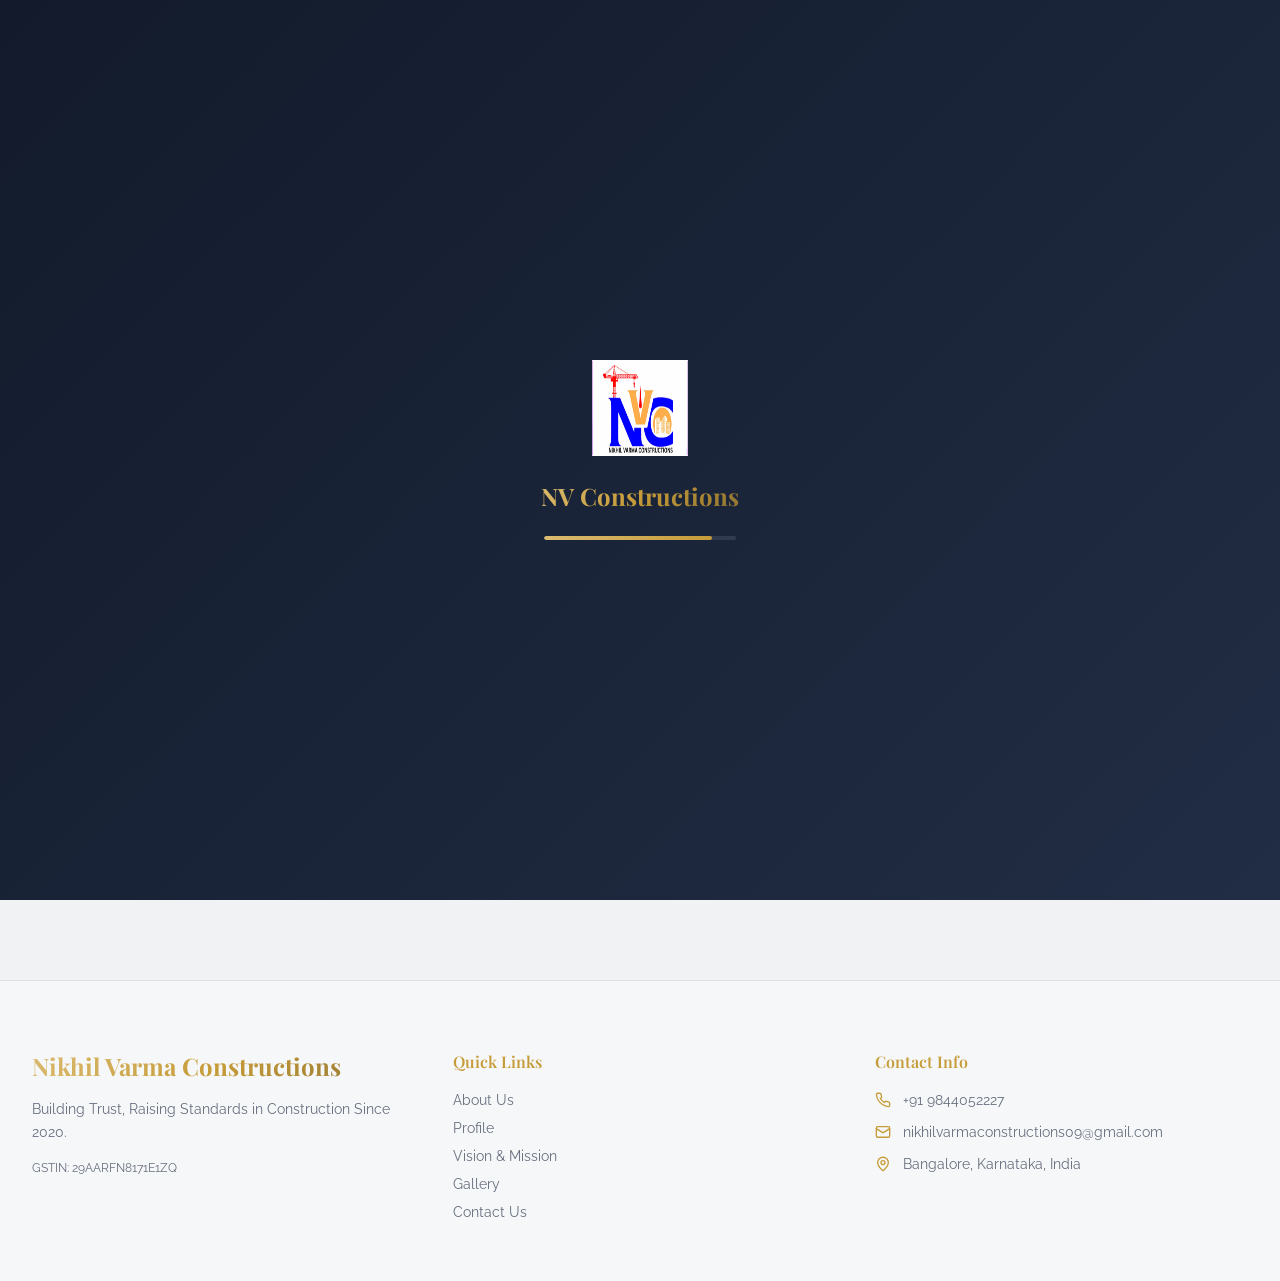
==== commit 309a16cf: "Add Open Graph and Twitter meta tags with redirect script" ====
--- a/index.html
+++ b/index.html
@@ -3,31 +3,38 @@
   <head>
     <meta charset="UTF-8" />
     <meta name="viewport" content="width=device-width, initial-scale=1.0" />
-    <!-- TODO: Set the document title to the name of your application -->
+
     <title>Nikhil Varma Constructions</title>
     <meta name="description" content="Lovable Generated Project">
     <meta name="author" content="Lovable" />
 
-    <!-- TODO: Update og:title to match your application name -->
-    
-    
     <meta property="og:type" content="website" />
     <meta property="og:image" content="https://pub-bb2e103a32db4e198524a2e9ed8f35b4.r2.dev/2d81e520-e8b1-4609-b271-ac4b49b8812e/id-preview-5701d9f8--d0efa5bd-de8d-4c6a-be8a-a0b3c2a89f29.lovable.app-1772284241008.png">
 
     <meta name="twitter:card" content="summary_large_image" />
     <meta name="twitter:site" content="@Lovable" />
     <meta name="twitter:image" content="https://pub-bb2e103a32db4e198524a2e9ed8f35b4.r2.dev/2d81e520-e8b1-4609-b271-ac4b49b8812e/id-preview-5701d9f8--d0efa5bd-de8d-4c6a-be8a-a0b3c2a89f29.lovable.app-1772284241008.png">
-    
-  
-  
-  
-  <meta property="og:title" content="Nikhil Varma Constructions">
-  <meta name="twitter:title" content="Nikhil Varma Constructions">
-  <meta property="og:description" content="Lovable Generated Project">
-  <meta name="twitter:description" content="Lovable Generated Project">
-  <script type="module" crossorigin src="./assets/index-DYrRsvJ_.js"></script>
-  <link rel="stylesheet" crossorigin href="./assets/index-O7Yin_gC.css">
-</head>
+
+    <meta property="og:title" content="Nikhil Varma Constructions">
+    <meta name="twitter:title" content="Nikhil Varma Constructions">
+    <meta property="og:description" content="Lovable Generated Project">
+    <meta name="twitter:description" content="Lovable Generated Project">
+
+    <!-- ✅ ADD THIS SCRIPT HERE -->
+    <script>
+      (function() {
+        var redirect = sessionStorage.redirect;
+        delete sessionStorage.redirect;
+        if (redirect && redirect !== location.pathname) {
+          history.replaceState(null, null, redirect);
+        }
+      })();
+    </script>
+
+    <!-- Your existing files -->
+    <script type="module" crossorigin src="./assets/index-DYrRsvJ_.js"></script>
+    <link rel="stylesheet" crossorigin href="./assets/index-O7Yin_gC.css">
+  </head>
 
   <body>
     <div id="root"></div>
